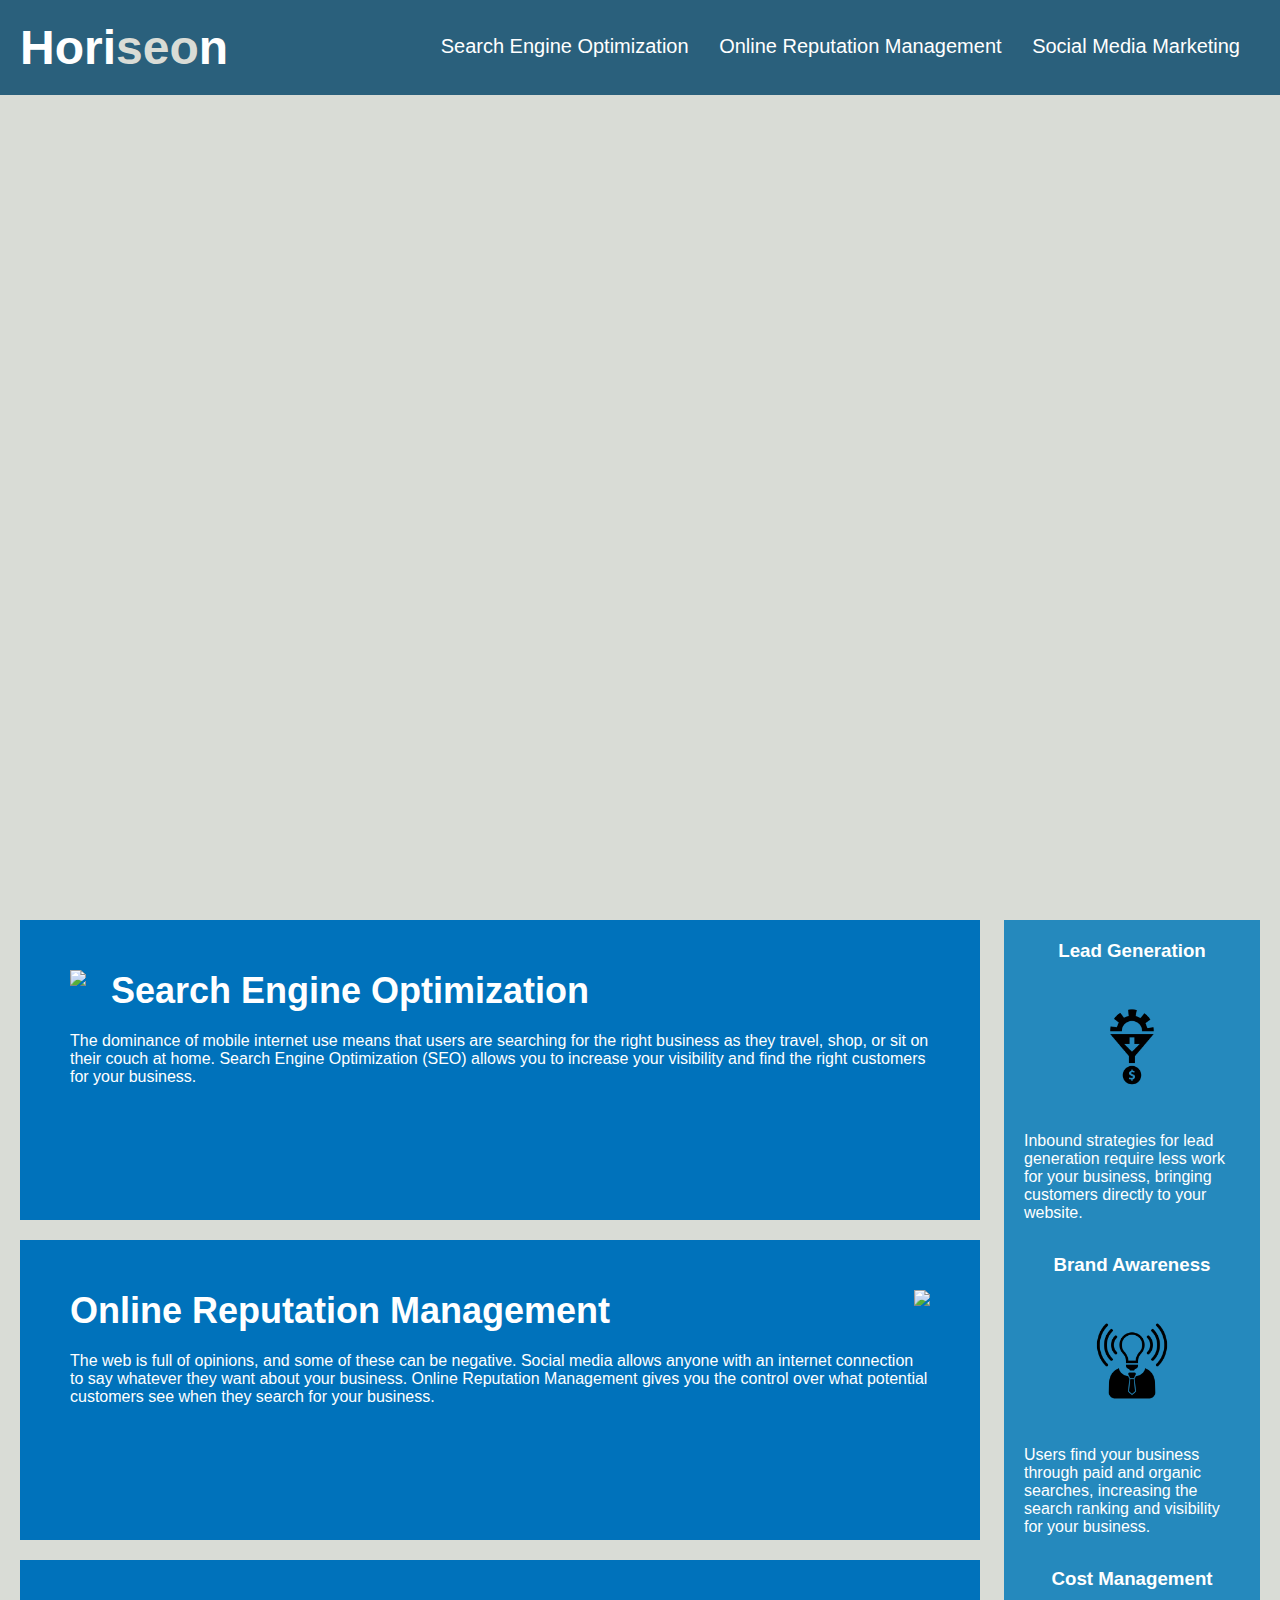
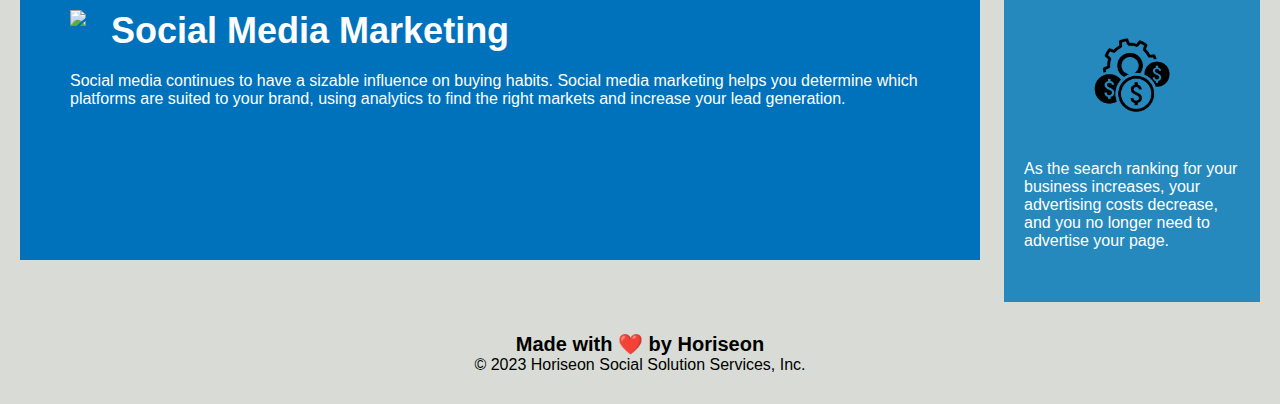
==== Develop/index.html @ 21c81d7b "added starter code" ====
<!DOCTYPE html>
<html lang="en-us">

<head>
    <meta charset="UTF-8" />
    <link rel="stylesheet" href="./assets/css/style.css">
    <title>website</title>
</head>

<body>
    <div class="header">
        <h1>Hori<span class="seo">seo</span>n</h1>
        <div>
            <ul>
                <li>
                    <a href="#search-engine-optimization">Search Engine Optimization</a>
                </li>
                <li>
                    <a href="#online-reputation-management">Online Reputation Management</a>
                </li>
                <li>
                    <a href="#social-media-marketing">Social Media Marketing</a>
                </li>
            </ul>
        </div>
    </div>
    <div class="hero"></div>
    <div class="content">
        <div class="search-engine-optimization">
            <img src="./assets/images/search-engine-optimization.jpg" class="float-left" />
            <h2>Search Engine Optimization</h2>
            <p>
                The dominance of mobile internet use means that users are searching for the right business as they travel, shop, or sit on their couch at home. Search Engine Optimization (SEO) allows you to increase your visibility and find the right customers for your business.
            </p>
        </div>
        <div id="online-reputation-management" class="online-reputation-management">
            <img src="./assets/images/online-reputation-management.jpg" class="float-right" />
            <h2>Online Reputation Management</h2>
            <p>
                The web is full of opinions, and some of these can be negative. Social media allows anyone with an internet connection to say whatever they want about your business. Online Reputation Management gives you the control over what potential customers see when they search for your business.
            </p>
        </div>
        <div id="social-media-marketing" class="social-media-marketing">
            <img src="./assets/images/social-media-marketing.jpg" class="float-left" />
            <h2>Social Media Marketing</h2>
            <p>
                Social media continues to have a sizable influence on buying habits. Social media marketing helps you determine which platforms are suited to your brand, using analytics to find the right markets and increase your lead generation.
            </p>
        </div>
    </div>
    <div class="benefits">
        <div class="benefit-lead">
            <h3>Lead Generation</h3>
            <img src="./assets/images/lead-generation.png" />
            <p>
                Inbound strategies for lead generation require less work for your business, bringing customers directly to your website.
            </p>
        </div>
        <div class="benefit-brand">
            <h3>Brand Awareness</h3>
            <img src="./assets/images/brand-awareness.png" />
            <p>
                Users find your business through paid and organic searches, increasing the search ranking and visibility for your business.
            </p>
        </div>
        <div class="benefit-cost">
            <h3>Cost Management</h3>
            <img src="./assets/images/cost-management.png"></img>
            <p>
                As the search ranking for your business increases, your advertising costs decrease, and you no longer need to advertise your page.
            </p>
        </div>
    </div>
    <div class="footer">
        <h2>Made with ❤️️ by Horiseon</h2>
        <p>
            &copy; 2023 Horiseon Social Solution Services, Inc.
        </p>
    </div>
</body>

</html>
---- Develop/assets/css/style.css ----
* {
    box-sizing: border-box;
    padding: 0;
    margin: 0;
}

body {
    background-color: #d9dcd6;
}

.header {
    padding: 20px;
    font-family: 'Trebuchet MS', 'Lucida Sans Unicode', 'Lucida Grande', 'Lucida Sans', Arial, sans-serif;
    background-color: #2a607c;
    color: #ffffff;
}

.header h1 {
    display: inline-block;
    font-size: 48px;
}

.header h1 .seo {
    color: #d9dcd6;
}

.header div {
    padding-top: 15px;
    margin-right: 20px;
    float: right;
    font-family: 'Gill Sans', 'Gill Sans MT', Calibri, 'Trebuchet MS', sans-serif;
    font-size: 20px;
}

.header div ul {
    list-style-type: none;
}

.header div ul li {
    display: inline-block;
    margin-left: 25px;
}

a {
    color: #ffffff;
    text-decoration: none;
}

p {
    font-size: 16px;
}

.hero {
    height: 800px;
    width: 100%;
    margin-bottom: 25px;
    background-image: url("../images/digital-marketing-meeting.jpg");
    background-size: cover;
    background-position: center;
}

.float-left {
    float: left;
    margin-right: 25px;
}

.float-right {
    float: right;
    margin-left: 25px;
}

.content {
    width: 75%;
    display: inline-block;
    margin-left: 20px;
}

.benefits {
    margin-right: 20px;
    padding: 20px;
    clear: both;
    float: right;
    width: 20%;
    height: 100%;
    font-family: 'Gill Sans', 'Gill Sans MT', Calibri, 'Trebuchet MS', sans-serif;
    background-color: #2589bd;
}

.benefit-lead {
    margin-bottom: 32px;
    color: #ffffff;
}

.benefit-brand {
    margin-bottom: 32px;
    color: #ffffff;
}

.benefit-cost {
    margin-bottom: 32px;
    color: #ffffff;
}

.benefit-lead h3 {
    margin-bottom: 10px;
    text-align: center;
}

.benefit-brand h3 {
    margin-bottom: 10px;
    text-align: center;
}

.benefit-cost h3 {
    margin-bottom: 10px;
    text-align: center;
}

.benefit-lead img {
    display: block;
    margin: 10px auto;
    max-width: 150px;
}

.benefit-brand img {
    display: block;
    margin: 10px auto;
    max-width: 150px;
}

.benefit-cost img {
    display: block;
    margin: 10px auto;
    max-width: 150px;
}

.search-engine-optimization {
    margin-bottom: 20px;
    padding: 50px;
    height: 300px;
    font-family: 'Gill Sans', 'Gill Sans MT', Calibri, 'Trebuchet MS', sans-serif;
    background-color: #0072bb;
    color: #ffffff;
}

.online-reputation-management {
    margin-bottom: 20px;
    padding: 50px;
    height: 300px;
    font-family: 'Gill Sans', 'Gill Sans MT', Calibri, 'Trebuchet MS', sans-serif;
    background-color: #0072bb;
    color: #ffffff;
}

.social-media-marketing {
    margin-bottom: 20px;
    padding: 50px;
    height: 300px;
    font-family: 'Gill Sans', 'Gill Sans MT', Calibri, 'Trebuchet MS', sans-serif;
    background-color: #0072bb;
    color: #ffffff;
}

.search-engine-optimization img {
    max-height: 200px;
}

.online-reputation-management img {
    max-height: 200px;
}

.social-media-marketing img {
    max-height: 200px;
}

.search-engine-optimization h2 {
    margin-bottom: 20px;
    font-size: 36px;
}

.online-reputation-management h2 {
    margin-bottom: 20px;
    font-size: 36px;
}

.social-media-marketing h2 {
    margin-bottom: 20px;
    font-size: 36px;
}

.footer {
    padding: 30px;
    clear: both;
    font-family: 'Trebuchet MS', 'Lucida Sans Unicode', 'Lucida Grande', 'Lucida Sans', Arial, sans-serif;
    text-align: center;
}

.footer h2 {
    font-size: 20px;
}
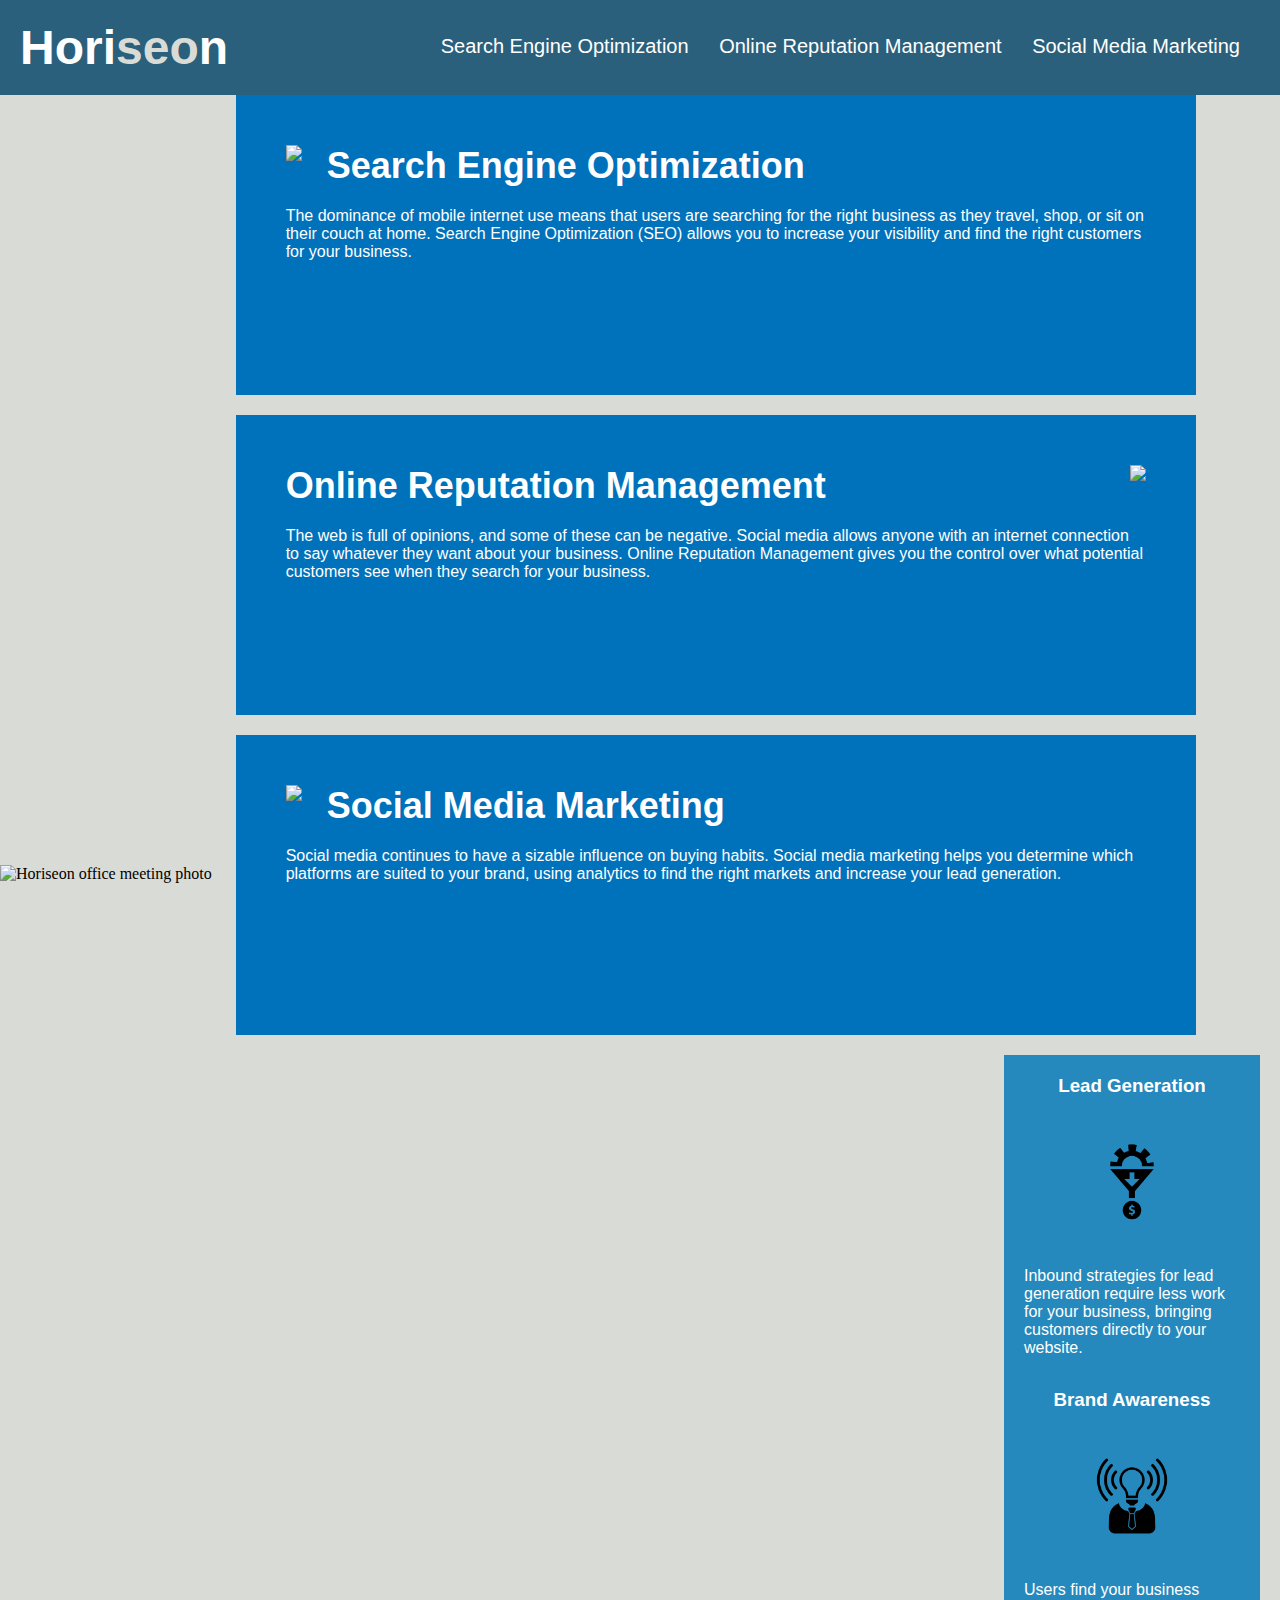
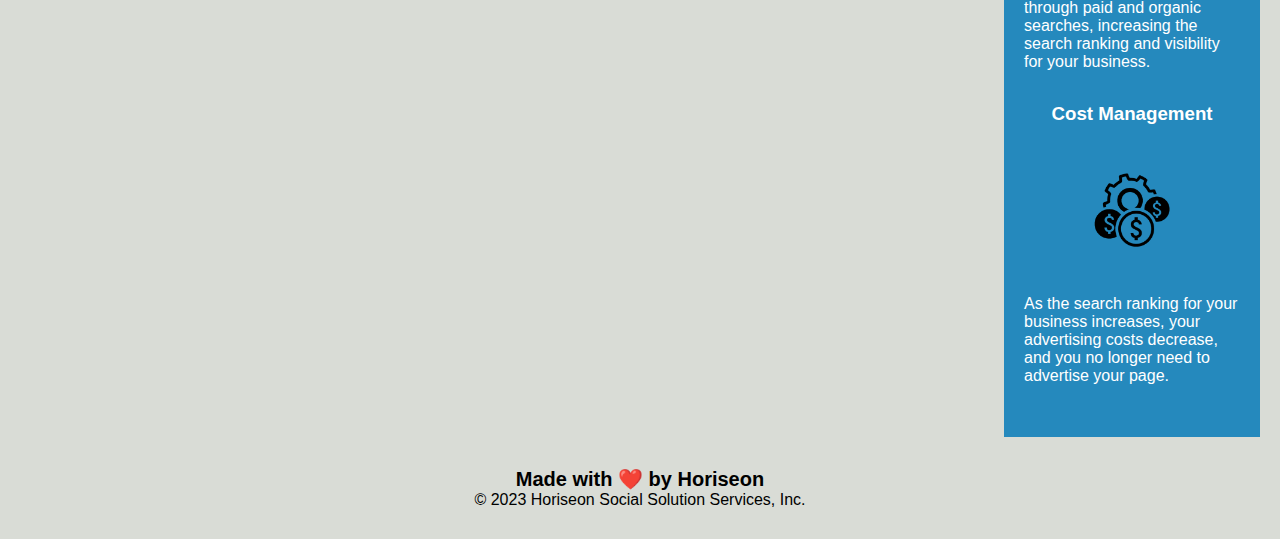
==== commit c9dda344: "html containers semantically organized" ====
--- a/Develop/index.html
+++ b/Develop/index.html
@@ -1,16 +1,32 @@
+<!-- GIVEN a webpage meets accessibility standards
+WHEN I view the source code
+THEN I find semantic HTML elements
+WHEN I view the structure of the HTML elements
+THEN I find that the elements follow a logical structure independent of styling and positioning
+WHEN I view the image elements
+THEN I find accessible alt attributes
+WHEN I view the heading attributes
+THEN they fall in sequential order
+WHEN I view the title element
+THEN I find a concise, descriptive title -->
+
+
+
 <!DOCTYPE html>
 <html lang="en-us">
 
 <head>
     <meta charset="UTF-8" />
     <link rel="stylesheet" href="./assets/css/style.css">
-    <title>website</title>
+    <title>Horiseon</title>
 </head>
 
 <body>
-    <div class="header">
+
+    <!-- Nav bar and page title -->
+    <header>
         <h1>Hori<span class="seo">seo</span>n</h1>
-        <div>
+        <nav>
             <ul>
                 <li>
                     <a href="#search-engine-optimization">Search Engine Optimization</a>
@@ -22,61 +38,107 @@
                     <a href="#social-media-marketing">Social Media Marketing</a>
                 </li>
             </ul>
-        </div>
-    </div>
-    <div class="hero"></div>
-    <div class="content">
-        <div class="search-engine-optimization">
+        </nav>
+    </header>
+
+    <!-- Site main photo -->
+
+    <!-- <div class="hero"></div> -->
+
+    <img src="./assets/images/digital-marketing-meeting.jpg" class="hero" alt="Horiseon office meeting photo">
+    
+    <!-- Site main sections -->
+    <section class="content">
+
+        <article id="search-engine-optimization" class="search-engine-optimization">
+
             <img src="./assets/images/search-engine-optimization.jpg" class="float-left" />
+
             <h2>Search Engine Optimization</h2>
+
             <p>
                 The dominance of mobile internet use means that users are searching for the right business as they travel, shop, or sit on their couch at home. Search Engine Optimization (SEO) allows you to increase your visibility and find the right customers for your business.
             </p>
-        </div>
-        <div id="online-reputation-management" class="online-reputation-management">
+
+        </article>
+
+        <article id="online-reputation-management" class="online-reputation-management">
+
             <img src="./assets/images/online-reputation-management.jpg" class="float-right" />
+
             <h2>Online Reputation Management</h2>
+
             <p>
                 The web is full of opinions, and some of these can be negative. Social media allows anyone with an internet connection to say whatever they want about your business. Online Reputation Management gives you the control over what potential customers see when they search for your business.
             </p>
-        </div>
-        <div id="social-media-marketing" class="social-media-marketing">
+
+        </article>
+
+        <article id="social-media-marketing" class="social-media-marketing">
+
             <img src="./assets/images/social-media-marketing.jpg" class="float-left" />
+
             <h2>Social Media Marketing</h2>
+
             <p>
                 Social media continues to have a sizable influence on buying habits. Social media marketing helps you determine which platforms are suited to your brand, using analytics to find the right markets and increase your lead generation.
             </p>
-        </div>
-    </div>
-    <div class="benefits">
-        <div class="benefit-lead">
+
+        </article>
+
+    </section>
+
+    <!-- site side articles -->
+    <aside class="benefits">
+
+        <article class="benefit-lead">
+
             <h3>Lead Generation</h3>
+
             <img src="./assets/images/lead-generation.png" />
+
             <p>
                 Inbound strategies for lead generation require less work for your business, bringing customers directly to your website.
             </p>
-        </div>
-        <div class="benefit-brand">
+
+        </article>
+
+        <article class="benefit-brand">
+
             <h3>Brand Awareness</h3>
+
             <img src="./assets/images/brand-awareness.png" />
+
             <p>
                 Users find your business through paid and organic searches, increasing the search ranking and visibility for your business.
             </p>
-        </div>
-        <div class="benefit-cost">
+
+        </article>
+
+        <article class="benefit-cost">
+
             <h3>Cost Management</h3>
+
             <img src="./assets/images/cost-management.png"></img>
+
             <p>
                 As the search ranking for your business increases, your advertising costs decrease, and you no longer need to advertise your page.
             </p>
-        </div>
-    </div>
-    <div class="footer">
+
+        </article>
+
+    </aside>
+
+    <footer class="footer">
+
         <h2>Made with ❤️️ by Horiseon</h2>
+
         <p>
             &copy; 2023 Horiseon Social Solution Services, Inc.
         </p>
-    </div>
+
+    </footer>
+    
 </body>
 
 </html>
--- a/Develop/assets/css/style.css
+++ b/Develop/assets/css/style.css
@@ -1,30 +1,43 @@
+/* GIVEN a webpage meets accessibility standards
+WHEN I view the source code
+THEN I find semantic HTML elements
+WHEN I view the structure of the HTML elements
+THEN I find that the elements follow a logical structure independent of styling and positioning
+WHEN I view the image elements
+THEN I find accessible alt attributes
+WHEN I view the heading attributes
+THEN they fall in sequential order
+WHEN I view the title element
+THEN I find a concise, descriptive title */
+
+
+/* Affects entire page */
 * {
     box-sizing: border-box;
     padding: 0;
     margin: 0;
 }
 
-body {
-    background-color: #d9dcd6;
-}
-
-.header {
+/* Site header styling */
+
+header {
     padding: 20px;
     font-family: 'Trebuchet MS', 'Lucida Sans Unicode', 'Lucida Grande', 'Lucida Sans', Arial, sans-serif;
     background-color: #2a607c;
     color: #ffffff;
 }
 
-.header h1 {
+h1 {
     display: inline-block;
     font-size: 48px;
 }
 
-.header h1 .seo {
+/* Heri'seo'n makes seo grey */
+.seo {
     color: #d9dcd6;
 }
 
-.header div {
+nav {
     padding-top: 15px;
     margin-right: 20px;
     float: right;
@@ -32,48 +45,129 @@
     font-size: 20px;
 }
 
-.header div ul {
+nav ul {
     list-style-type: none;
 }
 
-.header div ul li {
+nav ul li {
     display: inline-block;
     margin-left: 25px;
 }
 
-a {
-    color: #ffffff;
-    text-decoration: none;
-}
-
-p {
-    font-size: 16px;
-}
+/* Site center main photo, change so image is represented with html */
 
 .hero {
+    height: auto;
+    width: 100%;
+    margin-bottom: 25px;
+}
+
+
+/* .hero {
     height: 800px;
     width: 100%;
     margin-bottom: 25px;
     background-image: url("../images/digital-marketing-meeting.jpg");
     background-size: cover;
     background-position: center;
-}
-
-.float-left {
-    float: left;
-    margin-right: 25px;
-}
-
-.float-right {
-    float: right;
-    margin-left: 25px;
-}
+} */
+
+/* Affects all */
+
+body {
+    background-color: #d9dcd6;
+}
+
+a {
+    color: #ffffff;
+    text-decoration: none;
+}
+
+p {
+    font-size: 16px;
+}
+
+
+/* Affects main section container, could be consolidated */
 
 .content {
     width: 75%;
     display: inline-block;
     margin-left: 20px;
 }
+
+/* Search Engine Optimiation Section */
+
+.search-engine-optimization {
+    margin-bottom: 20px;
+    padding: 50px;
+    height: 300px;
+    font-family: 'Gill Sans', 'Gill Sans MT', Calibri, 'Trebuchet MS', sans-serif;
+    background-color: #0072bb;
+    color: #ffffff;
+}
+
+.float-left {
+    float: left;
+    margin-right: 25px;
+}
+
+.search-engine-optimization img {
+    max-height: 200px;
+}
+
+.search-engine-optimization h2 {
+    margin-bottom: 20px;
+    font-size: 36px;
+}
+
+/* Online Reputation Management Section */
+
+.online-reputation-management {
+    margin-bottom: 20px;
+    padding: 50px;
+    height: 300px;
+    font-family: 'Gill Sans', 'Gill Sans MT', Calibri, 'Trebuchet MS', sans-serif;
+    background-color: #0072bb;
+    color: #ffffff;
+}
+
+.float-right {
+    float: right;
+    margin-left: 25px;
+}
+
+.online-reputation-management img {
+    max-height: 200px;
+}
+
+.online-reputation-management h2 {
+    margin-bottom: 20px;
+    font-size: 36px;
+}
+
+/* Social Media Marketing Section */
+
+.social-media-marketing {
+    margin-bottom: 20px;
+    padding: 50px;
+    height: 300px;
+    font-family: 'Gill Sans', 'Gill Sans MT', Calibri, 'Trebuchet MS', sans-serif;
+    background-color: #0072bb;
+    color: #ffffff;
+}
+
+.social-media-marketing img {
+    max-height: 200px;
+}
+
+.social-media-marketing h2 {
+    margin-bottom: 20px;
+    font-size: 36px;
+}
+
+
+/* Aside Section */
 
 .benefits {
     margin-right: 20px;
@@ -86,32 +180,14 @@
     background-color: #2589bd;
 }
 
+/* Benefit Lead */
+
 .benefit-lead {
     margin-bottom: 32px;
     color: #ffffff;
 }
 
-.benefit-brand {
-    margin-bottom: 32px;
-    color: #ffffff;
-}
-
-.benefit-cost {
-    margin-bottom: 32px;
-    color: #ffffff;
-}
-
 .benefit-lead h3 {
-    margin-bottom: 10px;
-    text-align: center;
-}
-
-.benefit-brand h3 {
-    margin-bottom: 10px;
-    text-align: center;
-}
-
-.benefit-cost h3 {
     margin-bottom: 10px;
     text-align: center;
 }
@@ -122,71 +198,45 @@
     max-width: 150px;
 }
 
+/* Benefit Brand */
+
+.benefit-brand {
+    margin-bottom: 32px;
+    color: #ffffff;
+}
+
+.benefit-brand h3 {
+    margin-bottom: 10px;
+    text-align: center;
+}
+
+
 .benefit-brand img {
     display: block;
     margin: 10px auto;
     max-width: 150px;
 }
 
+/* Benefit Cost */
+
+.benefit-cost {
+    margin-bottom: 32px;
+    color: #ffffff;
+}
+
+.benefit-cost h3 {
+    margin-bottom: 10px;
+    text-align: center;
+}
+
 .benefit-cost img {
     display: block;
     margin: 10px auto;
     max-width: 150px;
 }
 
-.search-engine-optimization {
-    margin-bottom: 20px;
-    padding: 50px;
-    height: 300px;
-    font-family: 'Gill Sans', 'Gill Sans MT', Calibri, 'Trebuchet MS', sans-serif;
-    background-color: #0072bb;
-    color: #ffffff;
-}
-
-.online-reputation-management {
-    margin-bottom: 20px;
-    padding: 50px;
-    height: 300px;
-    font-family: 'Gill Sans', 'Gill Sans MT', Calibri, 'Trebuchet MS', sans-serif;
-    background-color: #0072bb;
-    color: #ffffff;
-}
-
-.social-media-marketing {
-    margin-bottom: 20px;
-    padding: 50px;
-    height: 300px;
-    font-family: 'Gill Sans', 'Gill Sans MT', Calibri, 'Trebuchet MS', sans-serif;
-    background-color: #0072bb;
-    color: #ffffff;
-}
-
-.search-engine-optimization img {
-    max-height: 200px;
-}
-
-.online-reputation-management img {
-    max-height: 200px;
-}
-
-.social-media-marketing img {
-    max-height: 200px;
-}
-
-.search-engine-optimization h2 {
-    margin-bottom: 20px;
-    font-size: 36px;
-}
-
-.online-reputation-management h2 {
-    margin-bottom: 20px;
-    font-size: 36px;
-}
-
-.social-media-marketing h2 {
-    margin-bottom: 20px;
-    font-size: 36px;
-}
+
+/* Footer */
 
 .footer {
     padding: 30px;
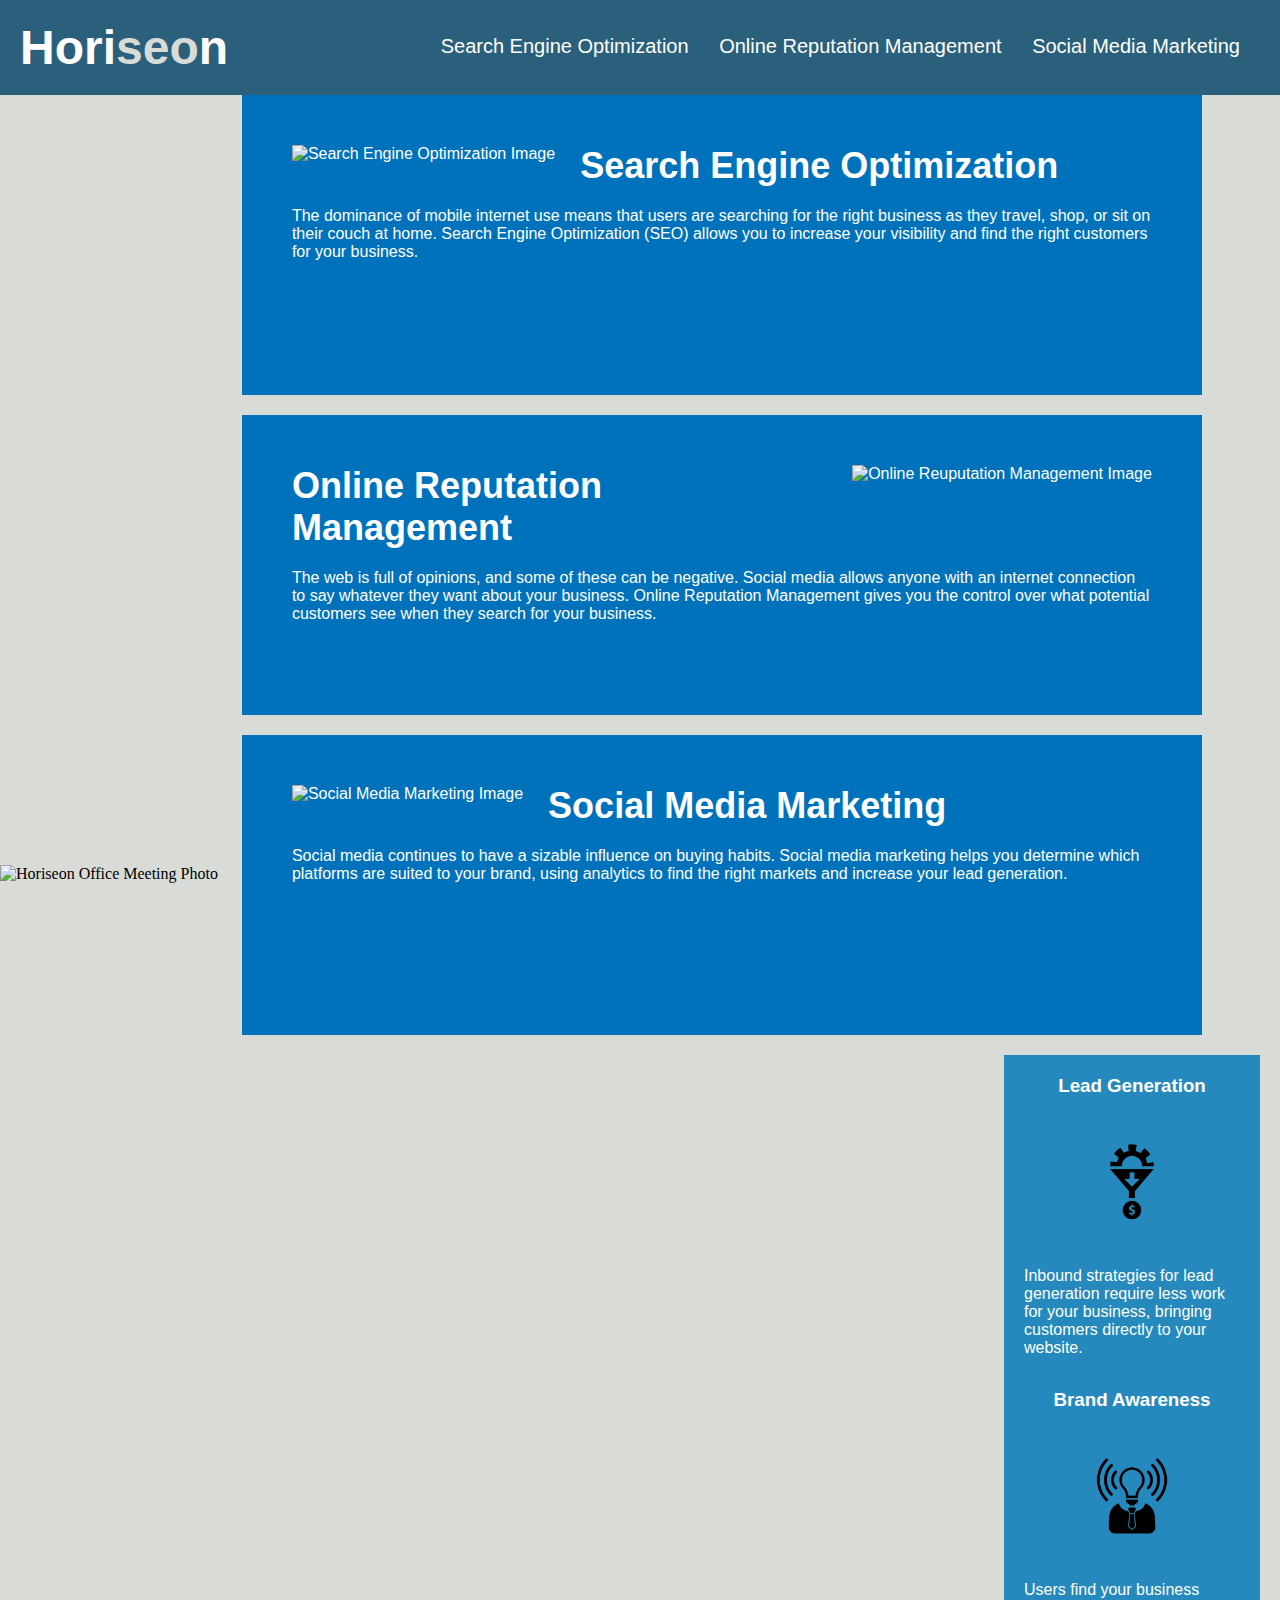
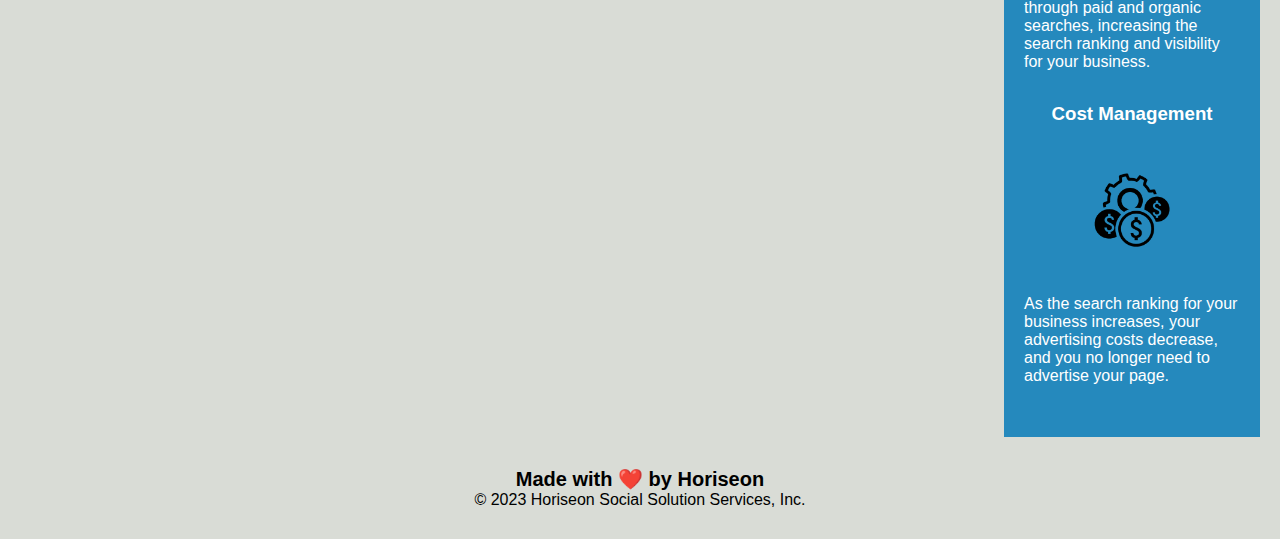
==== commit f97d308b: "added alt attributes to site img tags for accessibility" ====
--- a/Develop/index.html
+++ b/Develop/index.html
@@ -45,14 +45,14 @@
 
     <!-- <div class="hero"></div> -->
 
-    <img src="./assets/images/digital-marketing-meeting.jpg" class="hero" alt="Horiseon office meeting photo">
+    <img src="./assets/images/digital-marketing-meeting.jpg" class="hero" alt="Horiseon Office Meeting Photo">
     
     <!-- Site main sections -->
     <section class="content">
 
         <article id="search-engine-optimization" class="search-engine-optimization">
 
-            <img src="./assets/images/search-engine-optimization.jpg" class="float-left" />
+            <img src="./assets/images/search-engine-optimization.jpg" class="float-left" alt="Search Engine Optimization Image"/>
 
             <h2>Search Engine Optimization</h2>
 
@@ -64,7 +64,7 @@
 
         <article id="online-reputation-management" class="online-reputation-management">
 
-            <img src="./assets/images/online-reputation-management.jpg" class="float-right" />
+            <img src="./assets/images/online-reputation-management.jpg" class="float-right" alt="Online Reuputation Management Image"/>
 
             <h2>Online Reputation Management</h2>
 
@@ -76,7 +76,7 @@
 
         <article id="social-media-marketing" class="social-media-marketing">
 
-            <img src="./assets/images/social-media-marketing.jpg" class="float-left" />
+            <img src="./assets/images/social-media-marketing.jpg" class="float-left" alt="Social Media Marketing Image"/>
 
             <h2>Social Media Marketing</h2>
 
@@ -95,7 +95,7 @@
 
             <h3>Lead Generation</h3>
 
-            <img src="./assets/images/lead-generation.png" />
+            <img src="./assets/images/lead-generation.png" alt="Lead Generation Image"/>
 
             <p>
                 Inbound strategies for lead generation require less work for your business, bringing customers directly to your website.
@@ -107,7 +107,7 @@
 
             <h3>Brand Awareness</h3>
 
-            <img src="./assets/images/brand-awareness.png" />
+            <img src="./assets/images/brand-awareness.png" alt="Brand Awareness Image"/>
 
             <p>
                 Users find your business through paid and organic searches, increasing the search ranking and visibility for your business.
@@ -119,7 +119,7 @@
 
             <h3>Cost Management</h3>
 
-            <img src="./assets/images/cost-management.png"></img>
+            <img src="./assets/images/cost-management.png" alt="Cost Management Image" />
 
             <p>
                 As the search ranking for your business increases, your advertising costs decrease, and you no longer need to advertise your page.
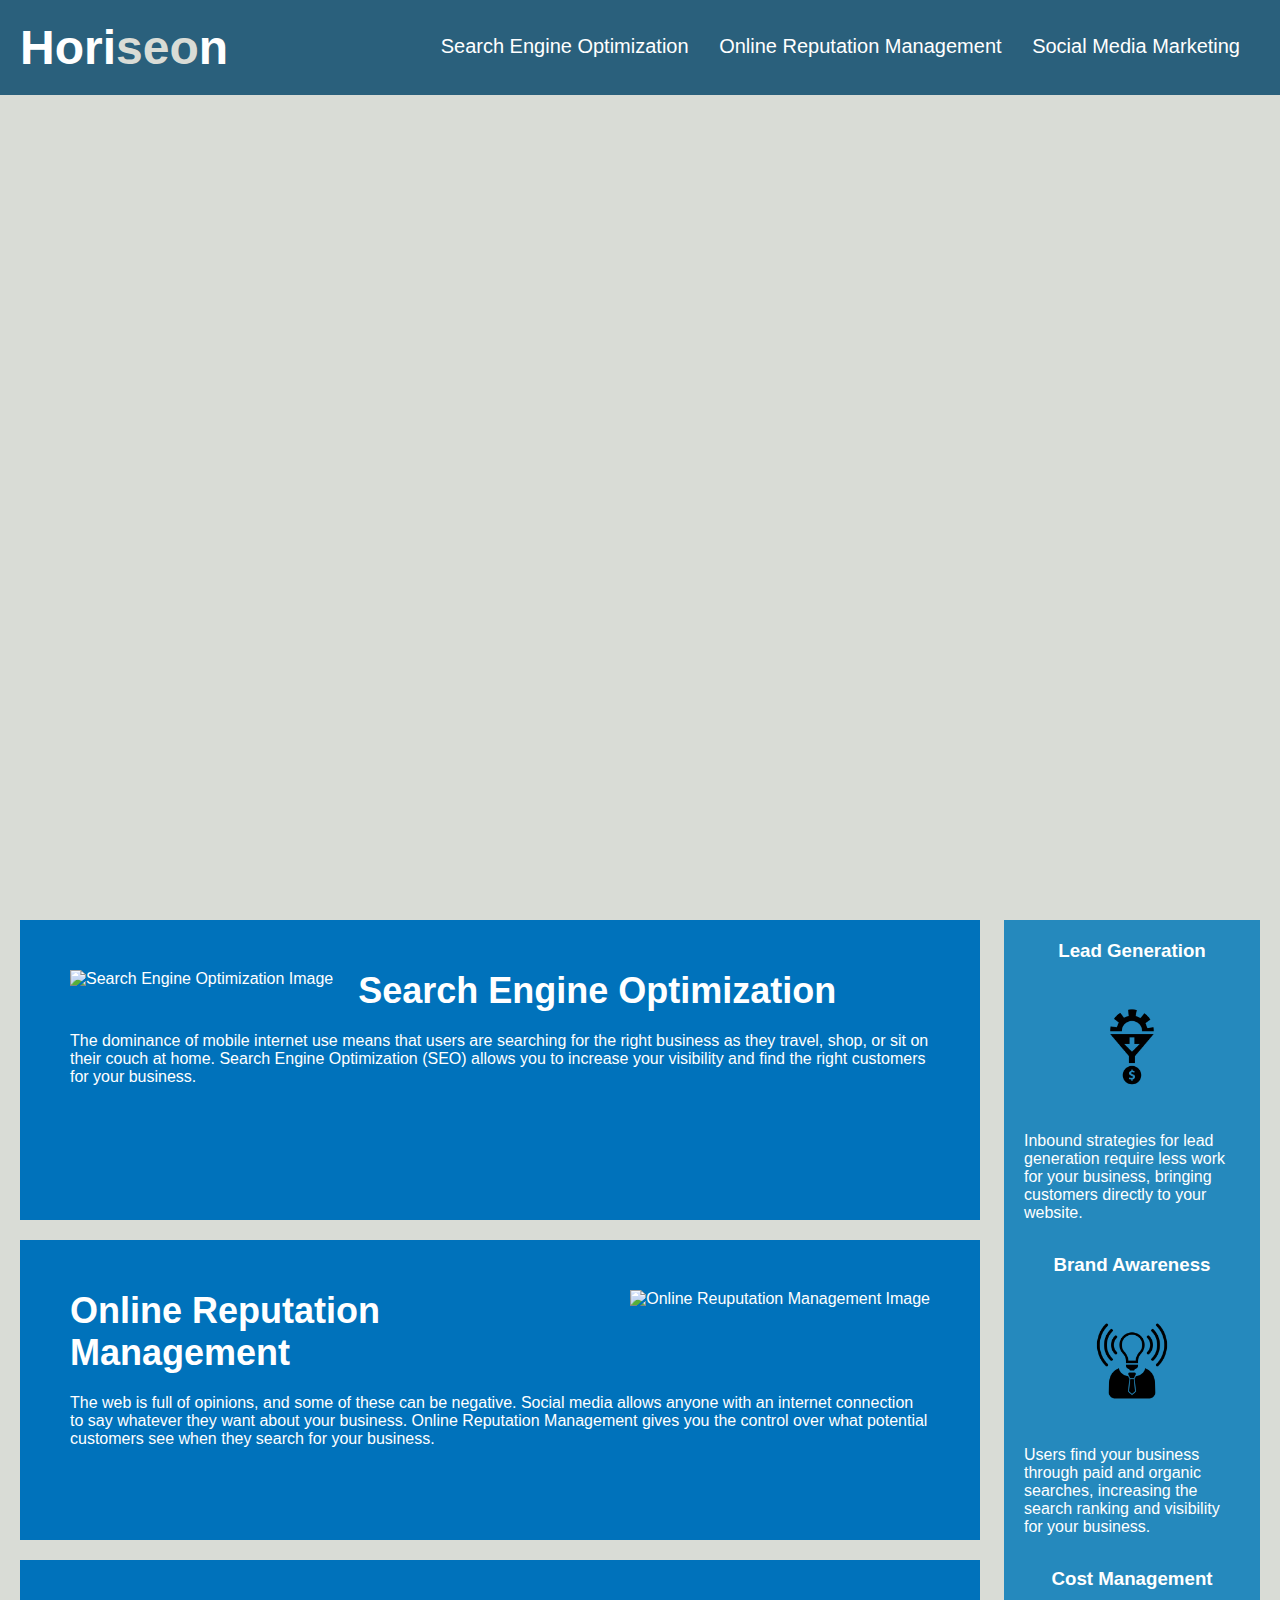
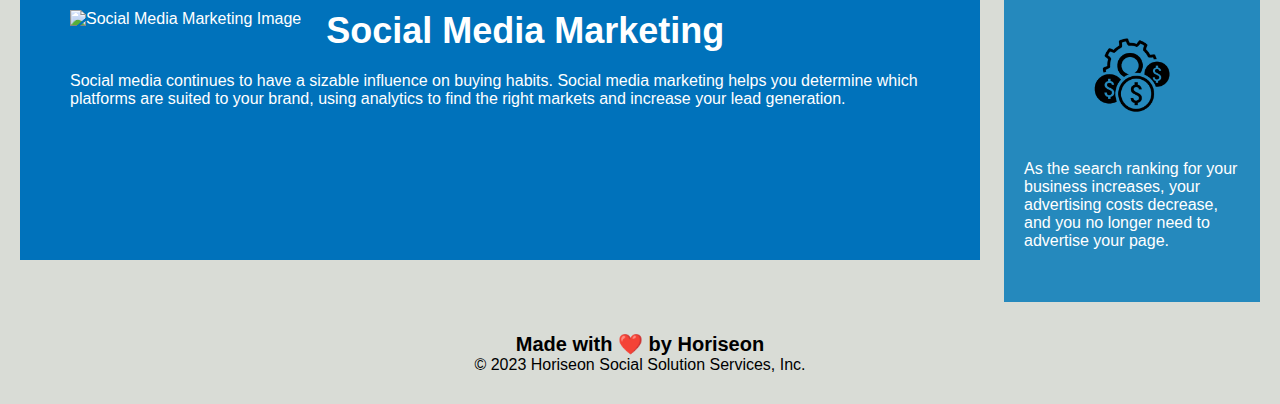
==== commit 81cf060f: "consolidated css file, removed unneccesary comments" ====
--- a/Develop/index.html
+++ b/Develop/index.html
@@ -1,24 +1,10 @@
-<!-- GIVEN a webpage meets accessibility standards
-WHEN I view the source code
-THEN I find semantic HTML elements
-WHEN I view the structure of the HTML elements
-THEN I find that the elements follow a logical structure independent of styling and positioning
-WHEN I view the image elements
-THEN I find accessible alt attributes
-WHEN I view the heading attributes
-THEN they fall in sequential order
-WHEN I view the title element
-THEN I find a concise, descriptive title -->
-
-
-
 <!DOCTYPE html>
 <html lang="en-us">
 
 <head>
     <meta charset="UTF-8" />
     <link rel="stylesheet" href="./assets/css/style.css">
-    <title>Horiseon</title>
+    <title>Horiseon Business Solutions</title>
 </head>
 
 <body>
@@ -43,12 +29,10 @@
 
     <!-- Site main photo -->
 
-    <!-- <div class="hero"></div> -->
-
-    <img src="./assets/images/digital-marketing-meeting.jpg" class="hero" alt="Horiseon Office Meeting Photo">
+    <div class="hero" role="img" aria-label="Horiseon Office Meeting Photo"></div>
     
     <!-- Site main sections -->
-    <section class="content">
+    <section>
 
         <article id="search-engine-optimization" class="search-engine-optimization">
 
@@ -89,7 +73,7 @@
     </section>
 
     <!-- site side articles -->
-    <aside class="benefits">
+    <aside>
 
         <article class="benefit-lead">
 
@@ -129,9 +113,10 @@
 
     </aside>
 
-    <footer class="footer">
+    <!-- Site Footer -->
+    <footer>
 
-        <h2>Made with ❤️️ by Horiseon</h2>
+        <h4>Made with ❤️️ by Horiseon</h4>
 
         <p>
             &copy; 2023 Horiseon Social Solution Services, Inc.
@@ -141,4 +126,4 @@
     
 </body>
 
-</html>
+</html>--- a/Develop/assets/css/style.css
+++ b/Develop/assets/css/style.css
@@ -1,16 +1,3 @@
-/* GIVEN a webpage meets accessibility standards
-WHEN I view the source code
-THEN I find semantic HTML elements
-WHEN I view the structure of the HTML elements
-THEN I find that the elements follow a logical structure independent of styling and positioning
-WHEN I view the image elements
-THEN I find accessible alt attributes
-WHEN I view the heading attributes
-THEN they fall in sequential order
-WHEN I view the title element
-THEN I find a concise, descriptive title */
-
-
 /* Affects entire page */
 * {
     box-sizing: border-box;
@@ -32,7 +19,6 @@
     font-size: 48px;
 }
 
-/* Heri'seo'n makes seo grey */
 .seo {
     color: #d9dcd6;
 }
@@ -54,25 +40,18 @@
     margin-left: 25px;
 }
 
-/* Site center main photo, change so image is represented with html */
+/* Site center main background image */
 
 .hero {
-    height: auto;
-    width: 100%;
-    margin-bottom: 25px;
-}
-
-
-/* .hero {
     height: 800px;
     width: 100%;
     margin-bottom: 25px;
     background-image: url("../images/digital-marketing-meeting.jpg");
     background-size: cover;
     background-position: center;
-} */
-
-/* Affects all */
+}
+
+/* Affects all content on page */
 
 body {
     background-color: #d9dcd6;
@@ -88,15 +67,15 @@
 }
 
 
-/* Affects main section container, could be consolidated */
-
-.content {
+/* Main section container */
+
+section {
     width: 75%;
     display: inline-block;
     margin-left: 20px;
 }
 
-/* Search Engine Optimiation Section */
+/* Search Engine Optimiation Article */
 
 .search-engine-optimization {
     margin-bottom: 20px;
@@ -121,7 +100,7 @@
     font-size: 36px;
 }
 
-/* Online Reputation Management Section */
+/* Online Reputation Management Article */
 
 .online-reputation-management {
     margin-bottom: 20px;
@@ -146,7 +125,7 @@
     font-size: 36px;
 }
 
-/* Social Media Marketing Section */
+/* Social Media Marketing Article */
 
 .social-media-marketing {
     margin-bottom: 20px;
@@ -169,7 +148,7 @@
 
 /* Aside Section */
 
-.benefits {
+aside {
     margin-right: 20px;
     padding: 20px;
     clear: both;
@@ -180,7 +159,7 @@
     background-color: #2589bd;
 }
 
-/* Benefit Lead */
+/* Benefit Lead Article */
 
 .benefit-lead {
     margin-bottom: 32px;
@@ -198,7 +177,7 @@
     max-width: 150px;
 }
 
-/* Benefit Brand */
+/* Benefit Brand Article */
 
 .benefit-brand {
     margin-bottom: 32px;
@@ -217,7 +196,7 @@
     max-width: 150px;
 }
 
-/* Benefit Cost */
+/* Benefit Cost Article */
 
 .benefit-cost {
     margin-bottom: 32px;
@@ -238,13 +217,13 @@
 
 /* Footer */
 
-.footer {
+footer {
     padding: 30px;
     clear: both;
     font-family: 'Trebuchet MS', 'Lucida Sans Unicode', 'Lucida Grande', 'Lucida Sans', Arial, sans-serif;
     text-align: center;
 }
 
-.footer h2 {
+h4 {
     font-size: 20px;
 }
